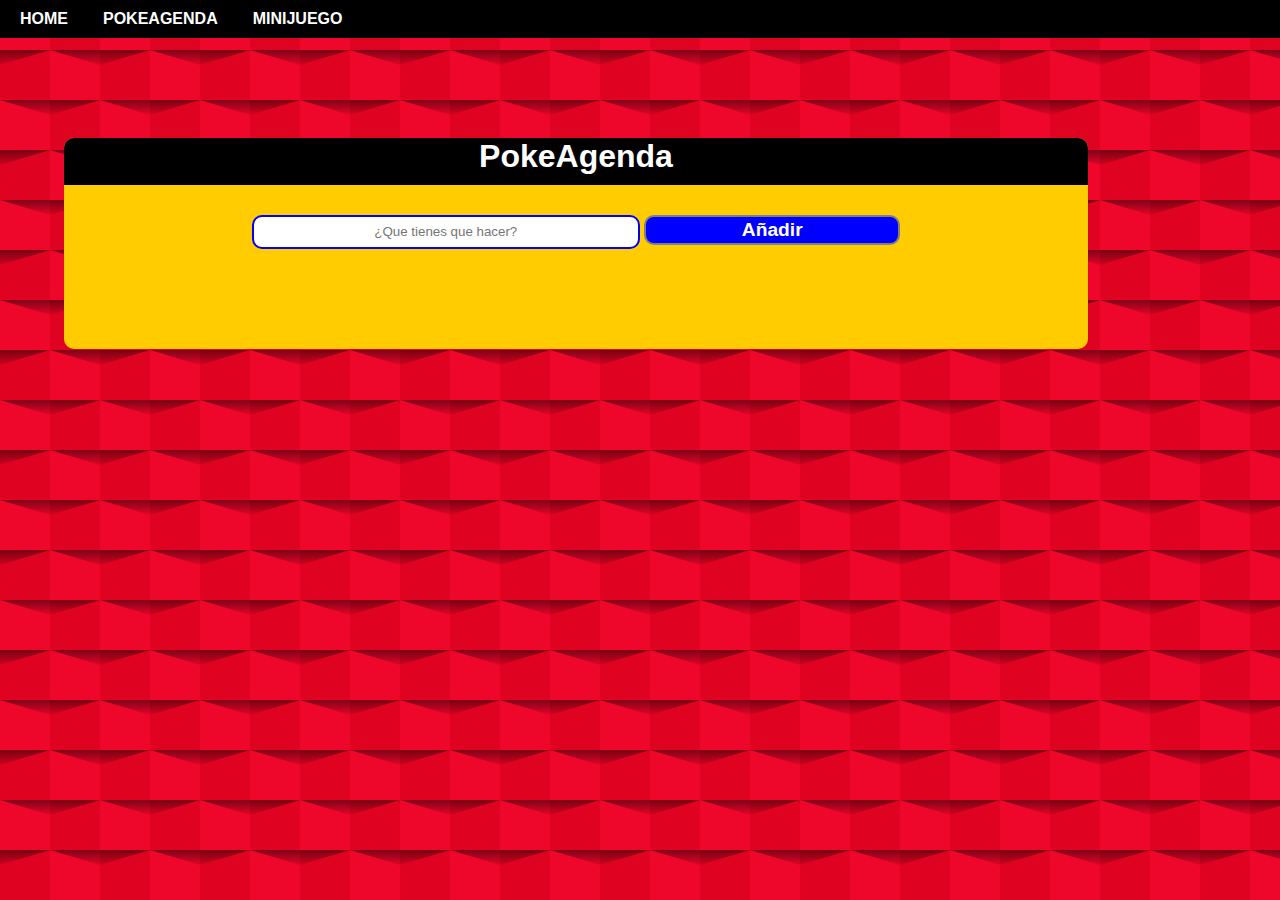
==== Todolist.html @ 893d6fc4 "PokeApi-v2" ====
<!DOCTYPE html>
<html lang="en">
<head>
    <meta charset="UTF-8">
    <meta http-equiv="X-UA-Compatible" content="IE=edge">
    <meta name="viewport" content="width=device-width, initial-scale=1.0">
    <title>TODO list</title>
    <link rel="stylesheet" href="./styles/main.css">
    <script src="./script/todolist.js" defer></script>
</head>
<body>
    <header>
        <section class="section">
          <nav>
            <ul>
              <li>
                <a href="./index.html">Home</a> 
              </li>
              <li>
                <a href="./Todolist.html">PokeAgenda</a> 
              </li>
              <li>
                <a href="">Minijuego</a> 
              </li>
            </ul>
          </nav>
        </section>
    <div class="cuerpo">
        <h1 class="titulo">PokeAgenda</h1>
        <div class="search">
            <form class="form">
                <input class="imput" type="text" id="input" placeholder="¿Que tienes que hacer?">
                <input class="imput" type="button" value="Añadir" id="btn" onclick="display()">
                <ul class="ula" id="list">
                
                </ul>
            </form>
    
</body>
</html>
---- styles/main.css ----
/* colors: */
* {
  list-style: none;
  margin: 0;
  padding: 0;
  text-decoration: none;
}

body {
  font-family: Arial, Helvetica, sans-serif;
  background-color: #ee062b;
  background-image: url("data:image/svg+xml,%3Csvg xmlns='http://www.w3.org/2000/svg' width='100' height='100' viewBox='0 0 200 200'%3E%3Cdefs%3E%3ClinearGradient id='a' gradientUnits='userSpaceOnUse' x1='100' y1='33' x2='100' y2='-3'%3E%3Cstop offset='0' stop-color='%23000' stop-opacity='0'/%3E%3Cstop offset='1' stop-color='%23000' stop-opacity='1'/%3E%3C/linearGradient%3E%3ClinearGradient id='b' gradientUnits='userSpaceOnUse' x1='100' y1='135' x2='100' y2='97'%3E%3Cstop offset='0' stop-color='%23000' stop-opacity='0'/%3E%3Cstop offset='1' stop-color='%23000' stop-opacity='1'/%3E%3C/linearGradient%3E%3C/defs%3E%3Cg fill='%23d5001a' fill-opacity='0.6'%3E%3Crect x='100' width='100' height='100'/%3E%3Crect y='100' width='100' height='100'/%3E%3C/g%3E%3Cg fill-opacity='0.5'%3E%3Cpolygon fill='url(%23a)' points='100 30 0 0 200 0'/%3E%3Cpolygon fill='url(%23b)' points='100 100 0 130 0 100 200 100 200 130'/%3E%3C/g%3E%3C/svg%3E");
  scroll-behavior: smooth;
}

.cuerpo {
  display: -webkit-box;
  display: -ms-flexbox;
  display: flex;
  -webkit-box-orient: vertical;
  -webkit-box-direction: normal;
      -ms-flex-direction: column;
          flex-direction: column;
  -webkit-box-align: center;
      -ms-flex-align: center;
          align-items: center;
  background-color: #ffcc01;
  width: 80vw;
  margin-left: 4rem;
  margin-top: 100px;
  border-radius: 10px;
}

.cuerpo .titulo {
  color: white;
  background-color: black;
  width: 80vw;
  font-size: 2rem;
  font-weight: bolder;
  text-align: center;
  border-top-left-radius: 10px;
  border-top-right-radius: 10px;
  padding-bottom: 10px;
}

.cuerpo .search {
  display: -webkit-box;
  display: -ms-flexbox;
  display: flex;
  margin-top: 20px;
}

.cuerpo .search .form {
  padding-left: 150px;
  padding-right: 150px;
  padding-bottom: 100px;
}

.cuerpo .search .form .imput[type="button"] {
  width: 20vw;
  height: 30px;
  margin-top: 10px;
  background-color: blue;
  color: white;
  border-radius: 10px;
  border: 2px solid grey;
  font-size: larger;
  font-weight: bolder;
}

.cuerpo .search .form input[type="button"]:hover {
  background-color: red;
  color: white;
  border: 2px solid black;
}

.cuerpo .search .form .imput[type="text"] {
  text-align: center;
  width: 30vw;
  height: 30px;
  border-radius: 10px;
  border: 2px solid blue;
}

.cuerpo .search .form .ula {
  display: -webkit-box;
  display: -ms-flexbox;
  display: flex;
  -webkit-box-pack: space-evenly;
      -ms-flex-pack: space-evenly;
          justify-content: space-evenly;
  -webkit-box-align: baseline;
      -ms-flex-align: baseline;
          align-items: baseline;
  color: black;
  font-size: 20px;
}

.cuerpo .search .form .ula .kit {
  all: unset;
}

.game {
  display: -webkit-box;
  display: -ms-flexbox;
  display: flex;
  -ms-flex-pack: distribute;
      justify-content: space-around;
  -ms-flex-wrap: wrap;
      flex-wrap: wrap;
}

.gujero {
  width: 10px;
}

.header {
  text-align: center;
  width: 100%;
  height: auto;
  background-size: cover;
  background-attachment: fixed;
  position: relative;
  overflow: hidden;
}

.header .pokemon {
  width: 87vw;
  -webkit-transition: -webkit-transform 0.7s ease-in-out;
  transition: -webkit-transform 0.7s ease-in-out;
  transition: transform 0.7s ease-in-out;
  transition: transform 0.7s ease-in-out, -webkit-transform 0.7s ease-in-out;
}

.header .pokemon:hover {
  -webkit-transform: rotate(10deg);
          transform: rotate(10deg);
}

.header input {
  border: none;
  outline: none;
  padding: 10px 20px;
  border-radius: 50px;
  color: #333;
  background: #fff;
  margin-bottom: 50px;
  -webkit-box-shadow: 0 3px 20px 0 #0000003b;
          box-shadow: 0 3px 20px 0 #0000003b;
  text-align: center;
}

.section {
  display: -webkit-box;
  display: -ms-flexbox;
  display: flex;
  -webkit-box-orient: horizontal;
  -webkit-box-direction: normal;
      -ms-flex-direction: row;
          flex-direction: row;
  -webkit-box-pack: justify;
      -ms-flex-pack: justify;
          justify-content: space-between;
  -webkit-box-align: center;
      -ms-flex-align: center;
          align-items: center;
  background-color: black;
  padding: 10px;
}

@media screen and (max-width: 768px) {
  .section {
    display: none;
  }
}

.section nav ul {
  display: -webkit-box;
  display: -ms-flexbox;
  display: flex;
  gap: 15px;
}

.section nav ul a {
  color: white;
  text-transform: uppercase;
  font-weight: bold;
  padding: 10px;
  border-radius: 10px;
}

.section nav ul a:hover {
  background-color: #ffcc01;
  color: black;
}

.characters-gallery {
  display: -webkit-box;
  display: -ms-flexbox;
  display: flex;
  -ms-flex-wrap: wrap;
      flex-wrap: wrap;
  -webkit-box-pack: space-evenly;
      -ms-flex-pack: space-evenly;
          justify-content: space-evenly;
}

.characters-gallery .divCart {
  display: -webkit-box;
  display: -ms-flexbox;
  display: flex;
  -webkit-box-orient: vertical;
  -webkit-box-direction: normal;
      -ms-flex-direction: column;
          flex-direction: column;
  -webkit-box-pack: center;
      -ms-flex-pack: center;
          justify-content: center;
  -webkit-box-align: center;
      -ms-flex-align: center;
          align-items: center;
  width: 150px;
  margin: 15px;
  height: 250px;
  border: 5px solid black;
  border-radius: 50px;
  background-color: #ffcc01;
  -webkit-box-shadow: rgba(50, 50, 93, 0.25) 0px 50px 100px -20px, rgba(0, 0, 0, 0.3) 0px 30px 60px -30px, rgba(10, 37, 64, 0.35) 0px -2px 6px 0px inset;
          box-shadow: rgba(50, 50, 93, 0.25) 0px 50px 100px -20px, rgba(0, 0, 0, 0.3) 0px 30px 60px -30px, rgba(10, 37, 64, 0.35) 0px -2px 6px 0px inset;
}

.characters-gallery .divCart:hover {
  -webkit-box-shadow: #395aa7 10px 10px;
          box-shadow: #395aa7 10px 10px;
  cursor: pointer;
}

.characters-gallery .divCart .imgCartas {
  display: -webkit-box;
  display: -ms-flexbox;
  display: flex;
  width: 80%;
  height: 50%;
  padding: 10px;
}

.characters-gallery .divCart .imgCartas:hover {
  cursor: pointer;
  -webkit-transform: scale(1.3);
          transform: scale(1.3);
}

.characters-gallery .divCart .nombre {
  color: black;
  text-align: center;
}

.characters-gallery .divCart .caractCartas {
  display: -webkit-box;
  display: -ms-flexbox;
  display: flex;
  -webkit-box-pack: center;
      -ms-flex-pack: center;
          justify-content: center;
  -webkit-box-orient: vertical;
  -webkit-box-direction: normal;
      -ms-flex-direction: column;
          flex-direction: column;
  text-align: center;
  background-color: black;
  width: 160px;
  height: 40px;
  border-bottom-left-radius: 20px;
  border-bottom-right-radius: 20px;
  color: white;
}
/*# sourceMappingURL=main.css.map */
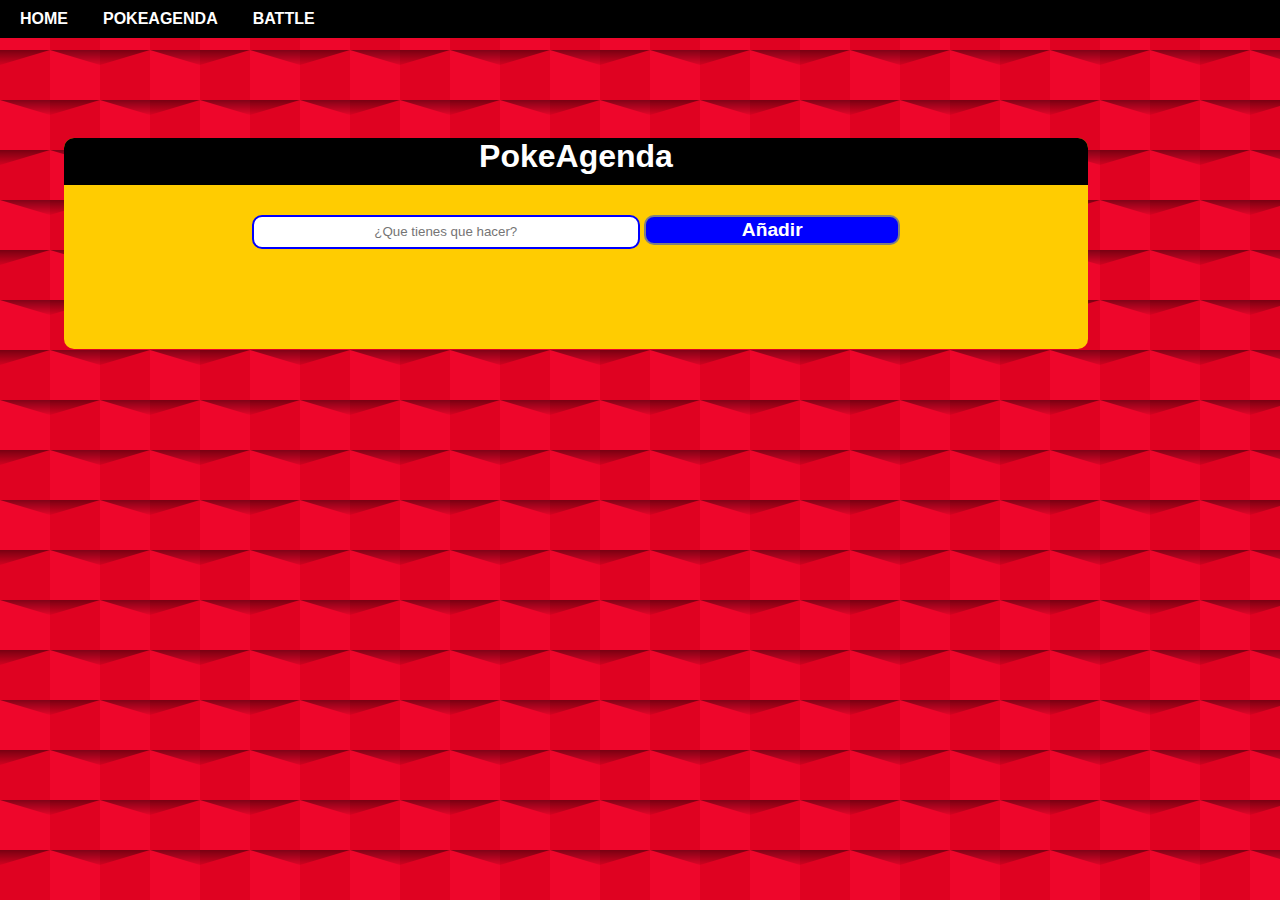
==== commit 8be524dc: "feat style and battlemode" ====
--- a/Todolist.html
+++ b/Todolist.html
@@ -20,7 +20,7 @@
                 <a href="./Todolist.html">PokeAgenda</a> 
               </li>
               <li>
-                <a href="">Minijuego</a> 
+                <a href="./battle.html">Battle</a> 
               </li>
             </ul>
           </nav>
@@ -30,7 +30,7 @@
         <div class="search">
             <form class="form">
                 <input class="imput" type="text" id="input" placeholder="¿Que tienes que hacer?">
-                <input class="imput" type="button" value="Añadir" id="btn" onclick="display()">
+                <input class="imput" type="button" value="Añadir"  onclick="display()">
                 <ul class="ula" id="list">
                 
                 </ul>
--- a/styles/main.css
+++ b/styles/main.css
@@ -86,6 +86,10 @@
   display: -webkit-box;
   display: -ms-flexbox;
   display: flex;
+  -webkit-box-orient: vertical;
+  -webkit-box-direction: normal;
+      -ms-flex-direction: column;
+          flex-direction: column;
   -webkit-box-pack: space-evenly;
       -ms-flex-pack: space-evenly;
           justify-content: space-evenly;
@@ -114,98 +118,73 @@
   width: 10px;
 }
 
-.header {
-  text-align: center;
-  width: 100%;
-  height: auto;
-  background-size: cover;
-  background-attachment: fixed;
-  position: relative;
-  overflow: hidden;
-}
-
-.header .pokemon {
-  width: 87vw;
-  -webkit-transition: -webkit-transform 0.7s ease-in-out;
-  transition: -webkit-transform 0.7s ease-in-out;
-  transition: transform 0.7s ease-in-out;
-  transition: transform 0.7s ease-in-out, -webkit-transform 0.7s ease-in-out;
-}
-
-.header .pokemon:hover {
-  -webkit-transform: rotate(10deg);
-          transform: rotate(10deg);
-}
-
-.header input {
-  border: none;
-  outline: none;
-  padding: 10px 20px;
-  border-radius: 50px;
-  color: #333;
-  background: #fff;
-  margin-bottom: 50px;
-  -webkit-box-shadow: 0 3px 20px 0 #0000003b;
-          box-shadow: 0 3px 20px 0 #0000003b;
-  text-align: center;
-}
-
-.section {
-  display: -webkit-box;
-  display: -ms-flexbox;
-  display: flex;
-  -webkit-box-orient: horizontal;
-  -webkit-box-direction: normal;
-      -ms-flex-direction: row;
-          flex-direction: row;
-  -webkit-box-pack: justify;
-      -ms-flex-pack: justify;
-          justify-content: space-between;
+.miInput {
+  padding: 10px;
+  margin: 0 auto;
+  text-align: center;
+}
+
+.contenedor {
+  display: -webkit-box;
+  display: -ms-flexbox;
+  display: flex;
+  -webkit-box-pack: center;
+      -ms-flex-pack: center;
+          justify-content: center;
+}
+
+.body {
+  background-color: #ee062b;
+  background-image: url("https://images.wikidexcdn.net/mwuploads/esssbwiki/thumb/d/d0/latest/20180818070350/Estadio_Pok%C3%A9mon_SSBU.jpg/1200px-Estadio_Pok%C3%A9mon_SSBU.jpg");
+  background-size: 100vw;
+}
+
+.OAK {
+  width: 100px;
+  height: 100px;
+}
+
+.characters-gallery {
+  display: -webkit-box;
+  display: -ms-flexbox;
+  display: flex;
+  -ms-flex-wrap: wrap;
+      flex-wrap: wrap;
+  -ms-flex-pack: distribute;
+      justify-content: space-around;
+}
+
+.characters-gallery1 {
+  display: -webkit-box;
+  display: -ms-flexbox;
+  display: flex;
+  -ms-flex-pack: distribute;
+      justify-content: space-around;
   -webkit-box-align: center;
       -ms-flex-align: center;
           align-items: center;
-  background-color: black;
-  padding: 10px;
-}
-
-@media screen and (max-width: 768px) {
-  .section {
-    display: none;
-  }
-}
-
-.section nav ul {
-  display: -webkit-box;
-  display: -ms-flexbox;
-  display: flex;
-  gap: 15px;
-}
-
-.section nav ul a {
-  color: white;
-  text-transform: uppercase;
-  font-weight: bold;
-  padding: 10px;
-  border-radius: 10px;
-}
-
-.section nav ul a:hover {
-  background-color: #ffcc01;
-  color: black;
-}
-
-.characters-gallery {
-  display: -webkit-box;
-  display: -ms-flexbox;
-  display: flex;
-  -ms-flex-wrap: wrap;
-      flex-wrap: wrap;
-  -webkit-box-pack: space-evenly;
-      -ms-flex-pack: space-evenly;
-          justify-content: space-evenly;
-}
-
-.characters-gallery .divCart {
+}
+
+.characters-gallery2 {
+  margin-left: 520px;
+  margin-top: -110px;
+  position: absolute;
+  display: -webkit-box;
+  display: -ms-flexbox;
+  display: flex;
+  -webkit-box-orient: vertical;
+  -webkit-box-direction: normal;
+      -ms-flex-direction: column;
+          flex-direction: column;
+  -webkit-box-align: center;
+      -ms-flex-align: center;
+          align-items: center;
+  -ms-flex-pack: distribute;
+      justify-content: space-around;
+  color: azure;
+}
+
+.divCart {
   display: -webkit-box;
   display: -ms-flexbox;
   display: flex;
@@ -229,6 +208,278 @@
           box-shadow: rgba(50, 50, 93, 0.25) 0px 50px 100px -20px, rgba(0, 0, 0, 0.3) 0px 30px 60px -30px, rgba(10, 37, 64, 0.35) 0px -2px 6px 0px inset;
 }
 
+.divCart1 {
+  display: -webkit-box;
+  display: -ms-flexbox;
+  display: flex;
+  -webkit-box-orient: vertical;
+  -webkit-box-direction: normal;
+      -ms-flex-direction: column;
+          flex-direction: column;
+  -webkit-box-pack: center;
+      -ms-flex-pack: center;
+          justify-content: center;
+  -webkit-box-align: center;
+      -ms-flex-align: center;
+          align-items: center;
+  width: 150px;
+  margin: 15px;
+  height: 250px;
+  border: 5px solid black;
+  border-radius: 50px;
+  background-color: #ffcc01;
+  -webkit-box-shadow: rgba(50, 50, 93, 0.25) 0px 50px 100px -20px, rgba(0, 0, 0, 0.3) 0px 30px 60px -30px, rgba(10, 37, 64, 0.35) 0px -2px 6px 0px inset;
+          box-shadow: rgba(50, 50, 93, 0.25) 0px 50px 100px -20px, rgba(0, 0, 0, 0.3) 0px 30px 60px -30px, rgba(10, 37, 64, 0.35) 0px -2px 6px 0px inset;
+}
+
+.imgCartas {
+  display: -webkit-box;
+  display: -ms-flexbox;
+  display: flex;
+  width: 80%;
+  height: 50%;
+  padding: 10px;
+}
+
+.imgCartas1 {
+  display: -webkit-box;
+  display: -ms-flexbox;
+  display: flex;
+  width: 140%;
+  height: 50%;
+  padding: 10px;
+}
+
+.nombre {
+  color: black;
+  text-align: center;
+}
+
+.ps {
+  color: white;
+}
+
+.OAK {
+  margin: 20px;
+  margin-top: 50px;
+  -o-object-fit: cover;
+     object-fit: cover;
+  height: auto;
+}
+
+.bubble {
+  position: relative;
+  background: whitesmoke;
+  color: #000000;
+  font-size: 17px;
+  text-align: center;
+  width: 285px;
+  height: 100px;
+  border-radius: 17px;
+  margin-top: 50px;
+  padding: 5px;
+  text-align: center;
+  margin-right: 5px;
+}
+
+.funcionOAK {
+  margin-top: 100px;
+  display: -webkit-box;
+  display: -ms-flexbox;
+  display: flex;
+  -webkit-box-pack: center;
+      -ms-flex-pack: center;
+          justify-content: center;
+}
+
+.btn {
+  padding: 0.4em 1.2em;
+  border: none;
+  outline: none;
+  color: white;
+  background: #111;
+  cursor: pointer;
+  position: relative;
+  z-index: 0;
+  border-radius: 10px;
+  -moz-user-select: none;
+   -ms-user-select: none;
+       user-select: none;
+  -webkit-user-select: none;
+  -ms-touch-action: manipulation;
+      touch-action: manipulation;
+}
+
+.btn:before {
+  content: "";
+  background: linear-gradient(45deg, #ff0000, #ff7300, #fffb00, #48ff00, #00ffd5, #002bff, #7a00ff, #ff00c8, #ff0000);
+  position: absolute;
+  top: -2px;
+  left: -2px;
+  background-size: 400%;
+  z-index: -1;
+  filter: blur(5px);
+  -webkit-filter: blur(5px);
+  width: calc(100% + 4px);
+  height: calc(100% + 4px);
+  -webkit-animation: glowing-button-85 20s linear infinite;
+          animation: glowing-button-85 20s linear infinite;
+  -webkit-transition: opacity 0.3s ease-in-out;
+  transition: opacity 0.3s ease-in-out;
+  border-radius: 10px;
+}
+
+@-webkit-keyframes glowing-button-85 {
+  0% {
+    background-position: 0 0;
+  }
+  50% {
+    background-position: 400% 0;
+  }
+  100% {
+    background-position: 0 0;
+  }
+}
+
+@keyframes glowing-button-85 {
+  0% {
+    background-position: 0 0;
+  }
+  50% {
+    background-position: 400% 0;
+  }
+  100% {
+    background-position: 0 0;
+  }
+}
+
+.btn:after {
+  z-index: -1;
+  content: "";
+  position: absolute;
+  width: 100%;
+  height: 100%;
+  background: #222;
+  left: 0;
+  top: 0;
+  border-radius: 10px;
+}
+
+.header {
+  text-align: center;
+  width: 100%;
+  height: auto;
+  background-size: cover;
+  background-attachment: fixed;
+  position: relative;
+  overflow: hidden;
+}
+
+.header .pokemon {
+  width: 87vw;
+  -webkit-transition: -webkit-transform 0.7s ease-in-out;
+  transition: -webkit-transform 0.7s ease-in-out;
+  transition: transform 0.7s ease-in-out;
+  transition: transform 0.7s ease-in-out, -webkit-transform 0.7s ease-in-out;
+}
+
+.header .pokemon:hover {
+  -webkit-transform: rotate(10deg);
+          transform: rotate(10deg);
+}
+
+.header input {
+  border: none;
+  outline: none;
+  padding: 10px 20px;
+  border-radius: 50px;
+  color: #333;
+  background: #fff;
+  margin-bottom: 50px;
+  -webkit-box-shadow: 0 3px 20px 0 #0000003b;
+          box-shadow: 0 3px 20px 0 #0000003b;
+  text-align: center;
+}
+
+.section {
+  display: -webkit-box;
+  display: -ms-flexbox;
+  display: flex;
+  -webkit-box-orient: horizontal;
+  -webkit-box-direction: normal;
+      -ms-flex-direction: row;
+          flex-direction: row;
+  -webkit-box-pack: justify;
+      -ms-flex-pack: justify;
+          justify-content: space-between;
+  -webkit-box-align: center;
+      -ms-flex-align: center;
+          align-items: center;
+  background-color: black;
+  padding: 10px;
+}
+
+@media screen and (max-width: 768px) {
+  .section {
+    display: none;
+  }
+}
+
+.section nav ul {
+  display: -webkit-box;
+  display: -ms-flexbox;
+  display: flex;
+  gap: 15px;
+}
+
+.section nav ul a {
+  color: white;
+  text-transform: uppercase;
+  font-weight: bold;
+  padding: 10px;
+  border-radius: 10px;
+}
+
+.section nav ul a:hover {
+  background-color: #ffcc01;
+  color: black;
+}
+
+.characters-gallery {
+  display: -webkit-box;
+  display: -ms-flexbox;
+  display: flex;
+  -ms-flex-wrap: wrap;
+      flex-wrap: wrap;
+  -webkit-box-pack: space-evenly;
+      -ms-flex-pack: space-evenly;
+          justify-content: space-evenly;
+}
+
+.characters-gallery .divCart {
+  display: -webkit-box;
+  display: -ms-flexbox;
+  display: flex;
+  -webkit-box-orient: vertical;
+  -webkit-box-direction: normal;
+      -ms-flex-direction: column;
+          flex-direction: column;
+  -webkit-box-pack: center;
+      -ms-flex-pack: center;
+          justify-content: center;
+  -webkit-box-align: center;
+      -ms-flex-align: center;
+          align-items: center;
+  width: 150px;
+  margin: 15px;
+  height: 250px;
+  border: 5px solid black;
+  border-radius: 50px;
+  background-color: #ffcc01;
+  -webkit-box-shadow: rgba(50, 50, 93, 0.25) 0px 50px 100px -20px, rgba(0, 0, 0, 0.3) 0px 30px 60px -30px, rgba(10, 37, 64, 0.35) 0px -2px 6px 0px inset;
+          box-shadow: rgba(50, 50, 93, 0.25) 0px 50px 100px -20px, rgba(0, 0, 0, 0.3) 0px 30px 60px -30px, rgba(10, 37, 64, 0.35) 0px -2px 6px 0px inset;
+}
+
 .characters-gallery .divCart:hover {
   -webkit-box-shadow: #395aa7 10px 10px;
           box-shadow: #395aa7 10px 10px;
@@ -246,16 +497,9 @@
 
 .characters-gallery .divCart .imgCartas:hover {
   cursor: pointer;
-  -webkit-transform: scale(1.3);
-          transform: scale(1.3);
 }
 
 .characters-gallery .divCart .nombre {
-  color: black;
-  text-align: center;
-}
-
-.characters-gallery .divCart .caractCartas {
   display: -webkit-box;
   display: -ms-flexbox;
   display: flex;
@@ -268,10 +512,162 @@
           flex-direction: column;
   text-align: center;
   background-color: black;
-  width: 160px;
+  width: 150px;
   height: 40px;
   border-bottom-left-radius: 20px;
   border-bottom-right-radius: 20px;
   color: white;
 }
+
+.characters-gallery .divCart .caractCartas {
+  display: -webkit-box;
+  display: -ms-flexbox;
+  display: flex;
+  -webkit-box-pack: center;
+      -ms-flex-pack: center;
+          justify-content: center;
+  -webkit-box-orient: vertical;
+  -webkit-box-direction: normal;
+      -ms-flex-direction: column;
+          flex-direction: column;
+  text-align: center;
+  background-color: black;
+  width: 150px;
+  height: 40px;
+  border-top-left-radius: 40px;
+  border-top-right-radius: 40px;
+  color: white;
+}
+
+.flip-card {
+  background-color: transparent;
+  -webkit-perspective: 1000px;
+          perspective: 1000px;
+  /* Remove this if you don't want the 3D effect */
+}
+
+/* This container is needed to position the front and back side */
+.flip-card-inner {
+  position: relative;
+  width: 100%;
+  height: 100%;
+  text-align: center;
+  -webkit-transition: -webkit-transform 0.8s;
+  transition: -webkit-transform 0.8s;
+  transition: transform 0.8s;
+  transition: transform 0.8s, -webkit-transform 0.8s;
+  -webkit-transform-style: preserve-3d;
+          transform-style: preserve-3d;
+}
+
+/* Do an horizontal flip when you move the mouse over the flip box container */
+.flip-card:hover .flip-card-inner {
+  -webkit-transform: rotateY(180deg);
+          transform: rotateY(180deg);
+}
+
+/* Position the front and back side */
+.flip-card-front, .flip-card-back {
+  position: absolute;
+  width: 100%;
+  height: 100%;
+  -webkit-backface-visibility: hidden;
+  /* Safari */
+  backface-visibility: hidden;
+}
+
+/* Style the front side (fallback if image is missing) */
+.flip-card-front {
+  display: -webkit-box;
+  display: -ms-flexbox;
+  display: flex;
+  -webkit-box-orient: vertical;
+  -webkit-box-direction: normal;
+      -ms-flex-direction: column;
+          flex-direction: column;
+  -ms-flex-pack: distribute;
+      justify-content: space-around;
+  color: black;
+}
+
+/* Style the back side */
+.flip-card-back {
+  -webkit-transform: rotateY(180deg);
+          transform: rotateY(180deg);
+}
+
+.grasa {
+  background-image: URL("https://64.media.tumblr.com/59a37379d87b55fa60914349e2d9a44a/tumblr_mukur6odaJ1sicqz2o1_400.gifv");
+  background-size: cover;
+}
+
+.fuegote {
+  background-image: URL("https://acegif.com/wp-content/uploads/2021/4fh5wi/animated-wallpaper-240x320px-acegif-23.gif");
+  background-size: cover;
+}
+
+.awita {
+  background-image: URL("https://cdna.artstation.com/p/assets/images/images/016/476/952/original/csilla-rodonyi-underwater-019.gif?1552322340");
+  background-size: cover;
+}
+
+.bixo {
+  background-image: URL("https://i.pinimg.com/originals/e0/57/7d/e0577d3e97c8115965b090c16f5534d2.gif");
+  background-size: cover;
+}
+
+.normal {
+  background-image: URL("https://i.gifer.com/5J46.gif");
+  background-size: cover;
+}
+
+.veneno {
+  background-image: URL("https://64.media.tumblr.com/d1ee3ea07ad8d3c463a3233dc6b18972/9bbb517ecc15cdd6-29/s540x810/49e7c8cea35d9b378d88e0a126a557e7b8afe8be.gifv");
+  background-size: cover;
+}
+
+.hada {
+  background-image: URL("https://i.pinimg.com/originals/33/84/f0/3384f0e90d77d69e4957d8d5158877fc.gif");
+  background-size: cover;
+}
+
+.tierra {
+  background-image: URL("https://thumbs.gfycat.com/TinyCharmingDungbeetle-max-1mb.gif");
+  background-size: cover;
+}
+
+.luxa {
+  background-image: URL("http://untiedgames.com/img/tilesets/gif/desert.gif");
+  background-size: cover;
+}
+
+.acido {
+  background-image: URL("https://i.pinimg.com/originals/81/0d/7f/810d7f716a950a63a9c0dba6aacb1a73.gif");
+  background-size: cover;
+}
+
+.electrico {
+  background-image: URL("https://i.pinimg.com/originals/4a/44/cc/4a44cccd576fec851302e249b0984028.gif");
+  background-size: contain;
+}
+
+.helado {
+  background-image: URL("https://i.gifer.com/yNs.gif");
+  background-size: cover;
+}
+
+.pedrolo {
+  background-image: URL("http://img2.reactor.cc/pics/post/AnasAbdin-artist-Pixel-Gif-Pixel-Art-5745967.gif");
+  background-size: cover;
+}
+
+.dragon {
+  background-image: URL("https://c.tenor.com/Zupcd-jWrf4AAAAC/sky-purple.gif");
+  background-size: cover;
+}
+
+.casper {
+  background-image: URL("https://media.giphy.com/media/xTiTniuHdUjpOlNo1q/giphy.gif");
+  background-size: cover;
+}
 /*# sourceMappingURL=main.css.map */